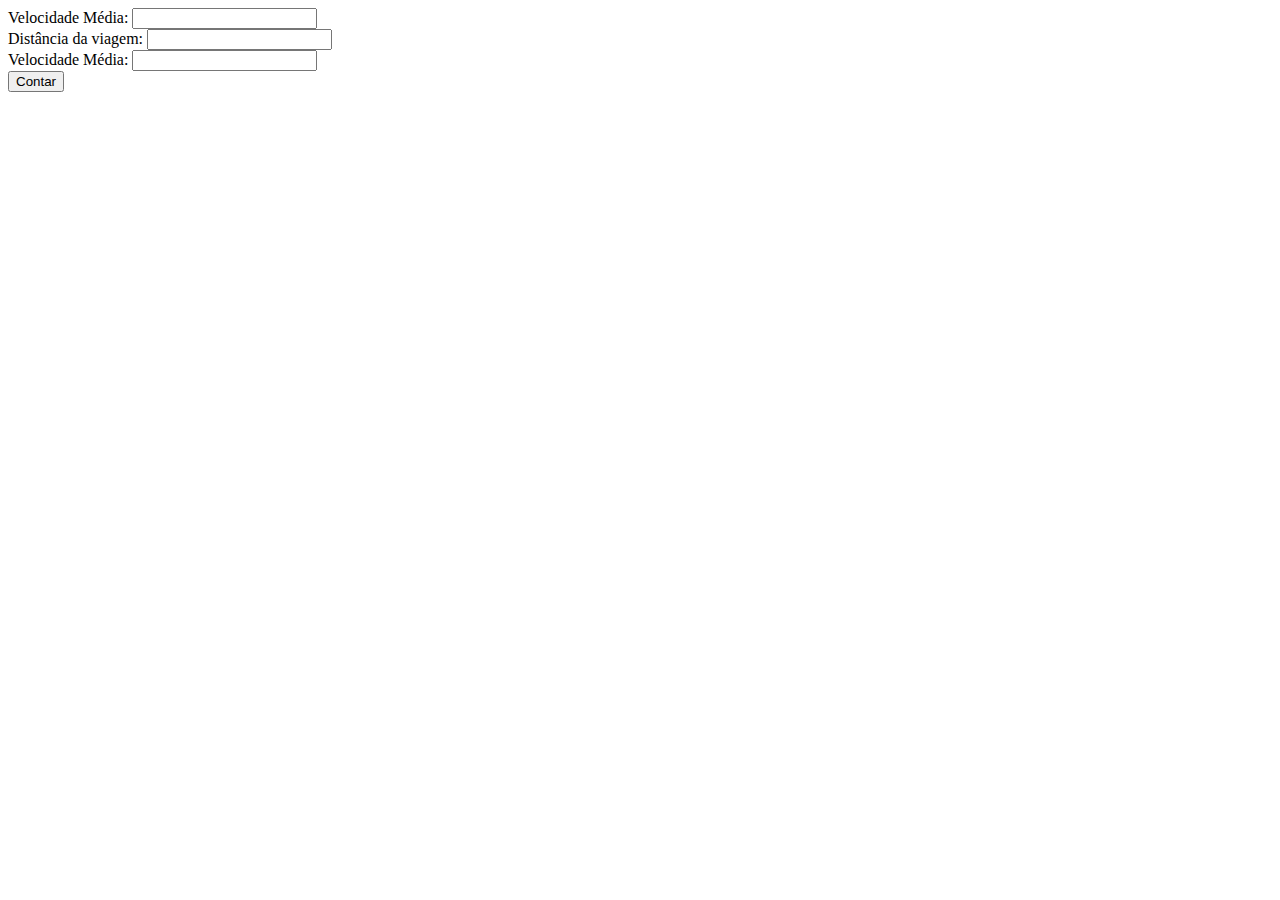
==== tempo_viagem/form.html @ 62b4ce88 "Calculos" ====
<!DOCTYPE html>
<html lang="pt-br">
<head>
    <meta charset="UTF-8">
    <meta http-equiv="X-UA-Compatible" content="IE=edge">
    <meta name="viewport" content="width=device-width, initial-scale=1.0">
    <title>Tempo Viagem</title>
    <link rel="stylesheet" href="style.css">
</head>
<body>
    <div class="container">
        <form action="form.php" method="post">
            <div>
                <label for="velMed">Velocidade Média: </label>
                <input type="number" name="velMed" id="velMed" step="0.010">
            </div>
            <div>
                <label for="dis">Distância da viagem: </label>
                <input type="number" name="dis" id="dis" step="0.010">
            </div>
            <div>
                <label for="co">Velocidade Média: </label>
                <input type="number" name="co" id="co" step="0.010">
            </div>
            <div>
                <button type="submit">Contar</button>
            </div>
        </form>
    </div>
</body>
</html>
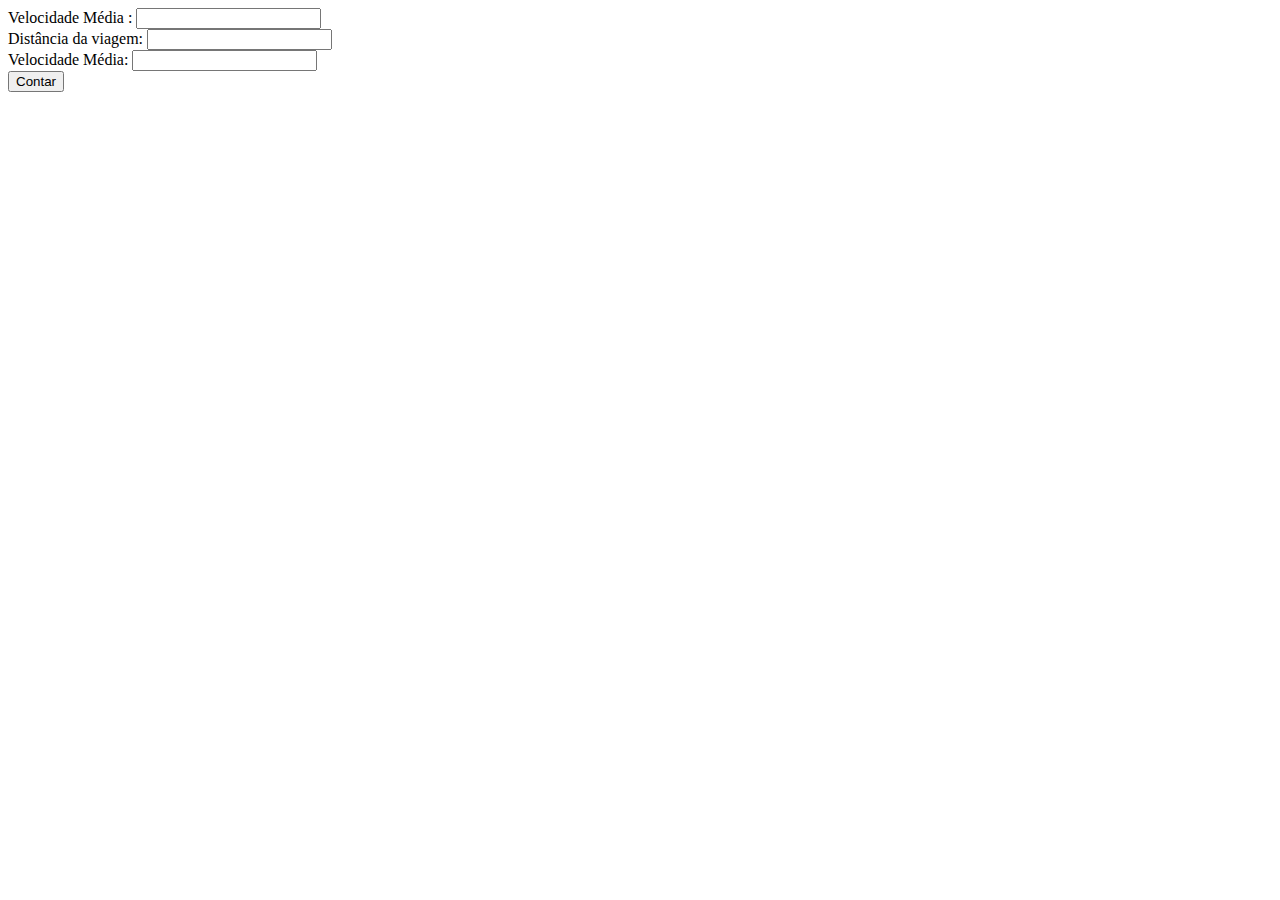
==== commit 8bbf20d5: "teste" ====
--- a/tempo_viagem/form.html
+++ b/tempo_viagem/form.html
@@ -11,7 +11,7 @@
     <div class="container">
         <form action="form.php" method="post">
             <div>
-                <label for="velMed">Velocidade Média: </label>
+                <label for="velMed">Velocidade Média : </label>
                 <input type="number" name="velMed" id="velMed" step="0.010">
             </div>
             <div>
